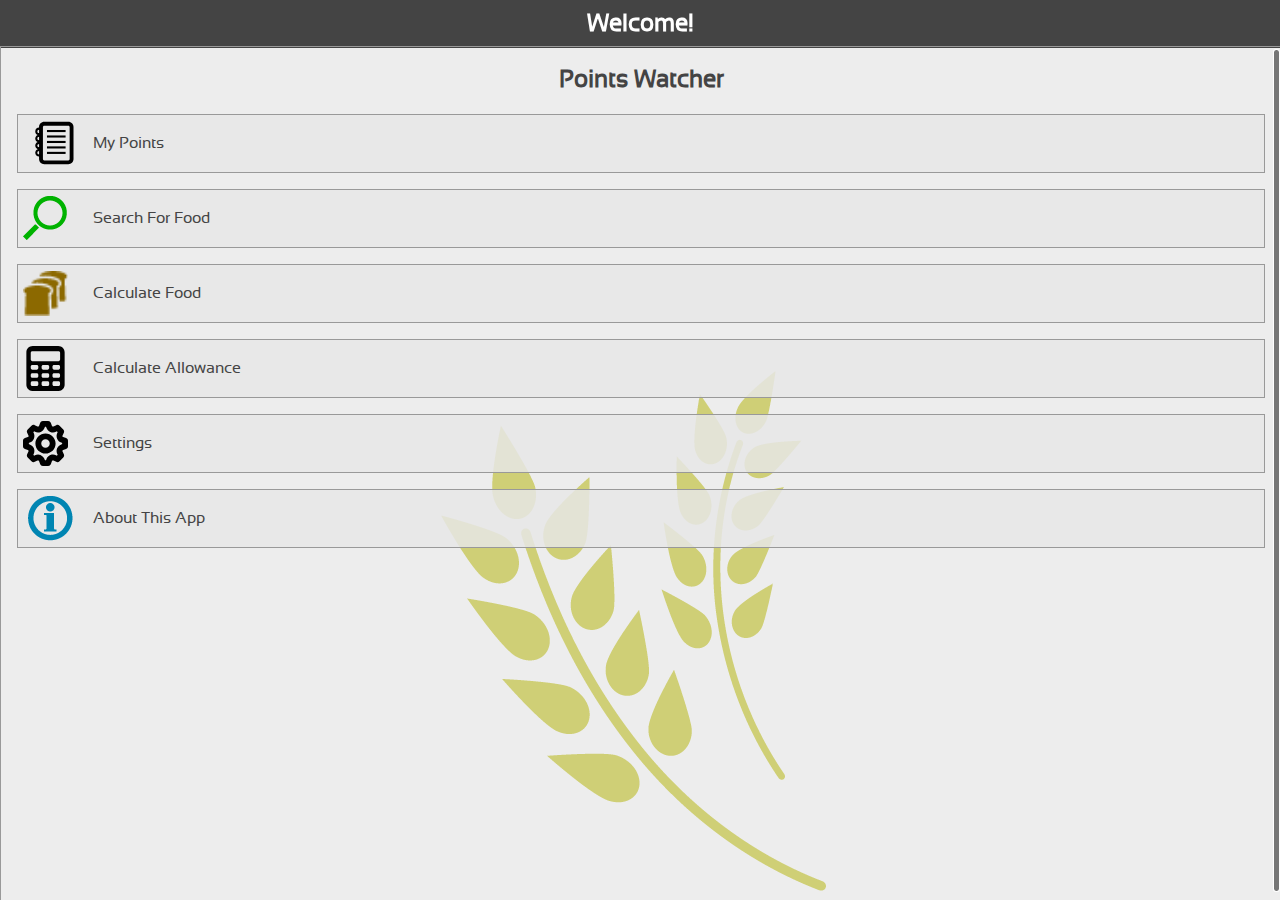
==== www/index.html @ 2113f815 "First revision" ====
<!DOCTYPE html>
<html>

    <head>
        <title>Points Watcher</title>
        <meta name="viewport" content="initial-scale=1.0; maximum-scale=1.0; minimum-scale=1.0; user-scalable=no;" />

    	<script src="js/libs/jquery1.7.1.js"></script>
        <script src="js/libs/jquery.animateEnhanced.js"></script>
    	<script src="js/libs/iscroll.js"></script>
    	<script src="js/libs/noClickDelay.js"></script>
    	<script src="js/libs/mustache.js"></script>
    	
    	<link rel="stylesheet" href="js/viewnavigator/viewnavigator.css" type="text/css" />
    	<script src="js/viewnavigator/viewnavigator.js"></script>
    	
    	<link rel="stylesheet" href="js/libs/css/activityIndicator.css" type="text/css" />
        
    	<script src="cordova.js"></script>
        <script src="js/viewAssembler.js"></script>
        <script src="js/application.js"></script>
        
        <link rel="stylesheet" href="assets/fonts/sansation/stylesheet.css" type="text/css" charset="utf-8">
        <link rel="stylesheet" href="assets/styles.css" type="text/css" charset="utf-8">
        
    </head>

    <body></body>

</html>
---- www/js/viewnavigator/viewnavigator.css ----
/*
THIS SOFTWARE IS PROVIDED BY ANDREW M. TRICE ''AS IS'' AND ANY EXPRESS OR IMPLIED
WARRANTIES, INCLUDING, BUT NOT LIMITED TO, THE IMPLIED WARRANTIES OF MERCHANTABILITY AND
FITNESS FOR A PARTICULAR PURPOSE ARE DISCLAIMED. IN NO EVENT SHALL ANDREW M. TRICE OR
CONTRIBUTORS BE LIABLE FOR ANY DIRECT, INDIRECT, INCIDENTAL, SPECIAL, EXEMPLARY, OR
CONSEQUENTIAL DAMAGES (INCLUDING, BUT NOT LIMITED TO, PROCUREMENT OF SUBSTITUTE GOODS OR
SERVICES; LOSS OF USE, DATA, OR PROFITS; OR BUSINESS INTERRUPTION) HOWEVER CAUSED AND ON
ANY THEORY OF LIABILITY, WHETHER IN CONTRACT, STRICT LIABILITY, OR TORT (INCLUDING
NEGLIGENCE OR OTHERWISE) ARISING IN ANY WAY OUT OF THE USE OF THIS SOFTWARE, EVEN IF
ADVISED OF THE POSSIBILITY OF SUCH DAMAGE.
*/


.viewNavigator_root {
	width:100%;
	height:100%;
	background-color:666666;
	overflow:hidden;
}

.viewNavigator_header {
	position:absolute;
	width:100%;
	height:46px;
	overflow:hide;
	padding:0px;
}

.viewNavigator_header_backlink {
	position:absolute;
	top:0px;
	left:0px;
	z-index:2;
	
	white-space: nowrap;
    overflow: hidden;
    text-overflow: ellipsis;
    -o-text-overflow: ellipsis;
    
    max-width:30%;
}

.viewNavigator_header_title {

	position:absolute;
	top:12px;
	left:0%;
	right:0%;
	margin-left:auto;
	margin-right:auto;
	text-align:center;
	font-weight: bold;
	color: #FFFFFF;
	white-space: nowrap;
    overflow: hidden;
    text-overflow: ellipsis;
    -o-text-overflow: ellipsis;
    
    max-width:48%;
}

.viewNavigator_headerContent {

    backface-visibility: hidden;
	-webkit-backface-visibility: hidden;
	
	transform: translate3d(0,0,0);
	-webkit-transform: translate3d(0,0,0);

	position:absolute;
}

.viewNavigator_content {
	position:absolute;
	top:46px;
	left:0px;
	right:0px;
	bottom:0px;
	overflow:hidden;
	
   backface-visibility: hidden;
	-webkit-backface-visibility: hidden;
    -webkit-transform:translate3d(0,0,0);
}


/* ANDROID BUG WORKAROUND */
.viewNavigator_content select {
	overflow:auto;
	position:relative;
    backface-visibility: auto;
	-webkit-backface-visibility: auto;
}

/*
.viewNavigator_content div {

    backface-visibility: visible;
    -webkit-backface-visibility: visible;
    -webkit-transform: translate3d(0,0,0);
}*/

.viewNavigator_contentHolder {
	position:absolute;
	top:0px;
	left:0px;
	right:0px;
	bottom:0px;
	background-color:white;
	overflow:auto;
	padding:0px;
	margin:0px;
    overflow: hidden;
	-webkit-overflow-scrolling : touch;
	min-width:100%;
	min-height:100%

    backface-visibility: hidden;
	-webkit-backface-visibility: hidden;

}

.viewNavigator_backface {
/*    backface-visibility: hidden;
	-webkit-backface-visibility: hidden;
*/
}

.viewNavigator_backButtonPosition {
	position:absolute;
	left: 5px;
	top: .6em;
}

.viewNavigator_backButton
{
	cursor:pointer;
	display: inline-block;
	white-space: nowrap;
	background-color: #ccc;
	border-radius: .2em;
	padding: 4px 10px;
	box-shadow: 0 0 1px 1px rgba(255,255,255,.8) inset, 0 1px 0 rgba(0,0,0,.3);
}

.viewNavigator_backButton:active
{
	background-color: #ddd;
}
---- www/js/libs/css/activityIndicator.css ----
.activityIndicator {
	height: 40px;
	width: 40px;
	-webkit-background-size: 40px 40px;
	margin: 0px auto;
	background-image: url("[data-uri]");
	-webkit-animation-duration: 1s;
	-webkit-animation-iteration-count: infinite;
	-webkit-animation-timing-function: linear;
	-webkit-animation-name: spinnerAnim;
}
@-webkit-keyframes spinnerAnim {
	0% { -webkit-transform: rotate(0deg); }
	100% { -webkit-transform: rotate(360deg); }
}
---- www/assets/fonts/sansation/stylesheet.css ----
/* Generated by Font Squirrel (http://www.fontsquirrel.com) on May 11, 2012 12:44:10 PM America/New_York */



@font-face {
    font-family: 'SansationRegular';
    src: url('SansationRegularWebfont.eot');
    src: url('SansationRegularWebfont.eot?#iefix') format('embedded-opentype'),
         url('SansationRegularWebfont.woff') format('woff'),
         url('SansationRegularWebfont.ttf') format('truetype'),
         url('SansationRegularWebfont.svg#SansationRegular') format('svg');
    font-weight: normal;
    font-style: normal;

}

@font-face {
    font-family: 'SansationLight';
    src: url('SansationLightWebfont.eot');
    src: url('SansationLightWebfont.eot?#iefix') format('embedded-opentype'),
         url('SansationLightWebfont.woff') format('woff'),
         url('SansationLightWebfont.ttf') format('truetype'),
         url('SansationLightWebfont.svg#SansationLight') format('svg');
    font-weight: normal;
    font-style: normal;

}

@font-face {
    font-family: 'SansationBold';
    src: url('SansationBoldWebfont.eot');
    src: url('SansationBoldWebfont.eot?#iefix') format('embedded-opentype'),
         url('SansationBoldWebfont.woff') format('woff'),
         url('SansationBoldWebfont.ttf') format('truetype'),
         url('SansationBoldWebfont.svg#SansationBold') format('svg');
    font-weight: normal;
    font-style: normal;

}

@font-face {
    font-family: 'SansationLightLightItalic';
    src: url('SansationLightItalicWebfont.eot');
    src: url('SansationLightItalicWebfont.eot?#iefix') format('embedded-opentype'),
         url('SansationLightItalicWebfont.woff') format('woff'),
         url('SansationLightItalicWebfont.ttf') format('truetype'),
         url('SansationLightItalicWebfont.svg#SansationLightLightItalic') format('svg');
    font-weight: normal;
    font-style: normal;

}

@font-face {
    font-family: 'SansationItalic';
    src: url('SansationItalicWebfont.eot');
    src: url('SansationItalicWebfont.eot?#iefix') format('embedded-opentype'),
         url('SansationItalicWebfont.woff') format('woff'),
         url('SansationItalicWebfont.ttf') format('truetype'),
         url('SansationItalicWebfont.svg#SansationItalic') format('svg');
    font-weight: normal;
    font-style: normal;

}

@font-face {
    font-family: 'SansationBoldItalic';
    src: url('SansationBoldItalicWebfont.eot');
    src: url('SansationBoldItalicWebfont.eot?#iefix') format('embedded-opentype'),
         url('SansationBoldItalicWebfont.woff') format('woff'),
         url('SansationBoldItalicWebfont.ttf') format('truetype'),
         url('SansationBoldItalicWebfont.svg#SansationBoldItalic') format('svg');
    font-weight: normal;
    font-style: normal;

}
---- www/assets/styles.css ----
* {
-webkit-touch-callout: none;
-webkit-user-select: none;
}

input,
textarea {
	-webkit-touch-callout: auto;
	-webkit-user-select: auto;
}

body {
	position:absolute;
	top:0px;
	bottom:0px;
	left:0px;
	right:0px;
	overflow: hidden;
	padding: 0px;
	margin: 0px;
	background-color:#555;
}
* {
    font-family:'SansationRegular', Arial, sans-serif;
    letter-spacing: 0;
    -webkit-tap-highlight-color: rgba(0, 0, 0, 0); 
}



.subtext {
    font-size:0.85em;
    font-color: #888;
}

.data-list {
	-webkit-touch-callout: none;
	-webkit-user-select: none;
	-khtml-user-select: none;
	-moz-user-select: none;
	-ms-user-select: none;
	user-select: none;
	overflow: hidden;
	position:relative;
	background-color: #EDEDED;
	min-height:100%;
	
	
    backface-visibility: hidden;
	-webkit-backface-visibility: hidden;
}

.data-list ul,
.data-list li {
	padding:0;
	margin:0;
	border:none;
}


.data-list ul {
	display:block;
	width:100%;
	width:100%;
	max-width:100%;
}

.data-list li {
    cursor:pointer;
    font-size:1em;
	padding:1em;
	padding-left:1em;
	padding-right:1px;
	display:block;
	border-top:1px solid #fff;
	border-bottom:1px solid #CCC;
	
    background-image:url('graphics/moreDisclosure.png');
    background-position:right center;
    background-repeat:no-repeat;
}

.listSelected {
	color:#333;
	border-top:1px solid #094C99;
	background-color: #D9D900;
}


/*ViewNavigator Styles*/

.viewNavigator_header {
    background:#444;
    color:#444;
}

.viewNavigator_header_title {
    color: white;
    font-size:1.5em;
    max-width:65%;
}

.viewNavigator_backButton {
    position:absolute;
    top:5px;
    left:5px;
    width:40px;
    color: rgba(0,0,0,0);
    height:35px;
    box-shadow: 0 0 0 0;
    background: #DEDEDE;
    border:1px solid #999;
    padding:0px;
    border-radius:0px;
    background-image:url('graphics/backArrow.png');
    background-position: 3px center;
    background-repeat:no-repeat;
}

@media only screen and (min-width:760px) {
    .viewNavigator_backButton {
        text-align:right;
        vertical-align:middle;
        padding-right:10px;
        padding-left:50px;
        padding-top:9px;
        height:26px;
        color: #444;
    }
}

.viewNavigator_backButton:active {
    background-color: #D9D900;
}

.viewNavigator_content {
    border-top:1px solid #999;
    background:#999;
    color:#444;
}

.viewNavigator_contentHolder {
    color:#444;
    background:#999;
    border-left:1px solid #999;
    border-right:1px solid #999;
}

.viewNavigator_contentHolder > div:first-child {
    min-height:100%;
    background:#EDEDED;
    /*background-image:url('graphics/wheatBg.png');
    background-position: top left;
    background-repeat:repeat;*/
    border-bottom:1px solid #444;
    border-top:1px solid #444;
}


/*APPLICATION VIEWS*/

.right {
    position:absolute;
    right:0.75em;
    top:0.5em;
}

.padded {
    padding:1em;
}

.button {
    padding:.5em;
    cursor:pointer;
    border:1px solid #999;
    background-color: #AAA;
    color: white;
    text-decoration:none;
}

.button:active {
    background-color: #D9D900;
}

.heading {
    background-color: #fff;
    color:#444;
    border-bottom:1px solid #999;
    backface-visibility: hidden;
	-webkit-backface-visibility: hidden;
    -webkit-transform:translate3d(0,0,0);
}

.warning {
    background-color: #F2DEDE;
    color:#B94A48;
    border:1px solid #EED3D7;
}

#defaultView {
    background-image:url('graphics/wheatBgNoColor.png');
    background-position: bottom center;
    background-repeat:no-repeat;
}



@media only screen and (min-width:760px) {
    #defaultView {
        background-image:url('graphics/wheatBg.png');
    }
}

#aboutView h2,
#defaultView h2 {
    display:block;
    padding:0em;
    text-align:center;
}
#aboutView div,
#defaultView div {
    display:block;
    padding:1em;
    padding-top:0em;
}

#defaultView a {
    height:100%;
    display:block;
    border:1px solid #999;
    padding:1.25em;
    text-decoration: none;
    color:#444;
    font-size:1em;
    background:rgba(230,230,230,0.85);
}

#defaultView a:active {
    background-color:#D9D900;
}

#defaultView #points {
    padding-left:75px;
    background-image:url('graphics/notebook.svg');
    background-size:45px 45px;
    background-position: 15px center;
    background-repeat:no-repeat;
}

#defaultView #search {
    padding-left:75px;
    background-image:url('graphics/search.png');
    background-position: 5px center;
    background-repeat:no-repeat;
}

#defaultView #calculate {
    padding-left:75px;
    background-image:url('graphics/bread.png');
    background-size:45px 45px;
    background-position: 5px center;
    background-repeat:no-repeat;
}

#defaultView #calculateAllowance {
    padding-left:75px;
    background-image:url('graphics/calculator.svg');
    background-size:45px 45px;
    background-position: 5px center;
    background-repeat:no-repeat;
}

#defaultView #settings {
    padding-left:75px;
    background-image:url('graphics/settings.svg');
    background-size:45px 45px;
    background-position: 5px center;
    background-repeat:no-repeat;
}

#defaultView #about {
    padding-left:75px;
    background-image:url('graphics/info.png');
    background-position: 10px center;
    background-repeat:no-repeat;
}

#aboutView {
    padding:1em;
    padding-top:0em;
	
    backface-visibility: hidden;
	-webkit-backface-visibility: hidden;
	
	transform: translate3d(0,0,0);
	-webkit-transform: translate3d(0,0,0);
}

#searchView {
    padding:1.25em;
}

#foodDetailsView {
    padding:1.0em;
}


#foodDetailsView h2 {
    padding:0em;
    margin:0em;
}

.paragraph {
    margin:0px;
    margin-bottom:1em;
    border-top:1px solid #CCC;
    padding-top:1em;
}

.paragraph_noborder {
    margin:0px;
    margin-bottom:1em;
    border: none;
    padding-top:1em;
}

.amenities {
    min-height:30px;
    font-size: 1.25em;
    padding-top:0.25em;
    padding-left:62px;
    background-repeat:no-repeat;
}

#foodMapView {
    width:100%;
    height:100%;
    position:absolute;
}

#foodMapView #foodMapContainer{
    top:0px;
    bottom:0px;
    left:0px;
    right:0px;
    position:absolute;
}

#foodMapView #footer{
    top:0px;
    height:18px;
    right:0px;
    position:absolute;
    padding:1em;
    padding-right:0.5em;
	z-index:99;
}

#search_state {
    font-size:1.25em;
    width:100%;
}


#search_searchPhrase {
    width:96%; 
    font-size:1.25em;
}

#searchButton {
    padding-left:2em;
    padding-right:2em;
}

input[type='checkbox'] { 
    width:2em;
    height:2em;
}

label {
    font-size: .8em;
    padding:.25em;
}

.searchfilter{
    padding:.25em;
}

.searchfilter .amenities {
    font-size: 1em;
}

#geoError{
    padding:1.25em;
}
#geoError div {
    padding:1.25em;
    padding-top:0px;
}
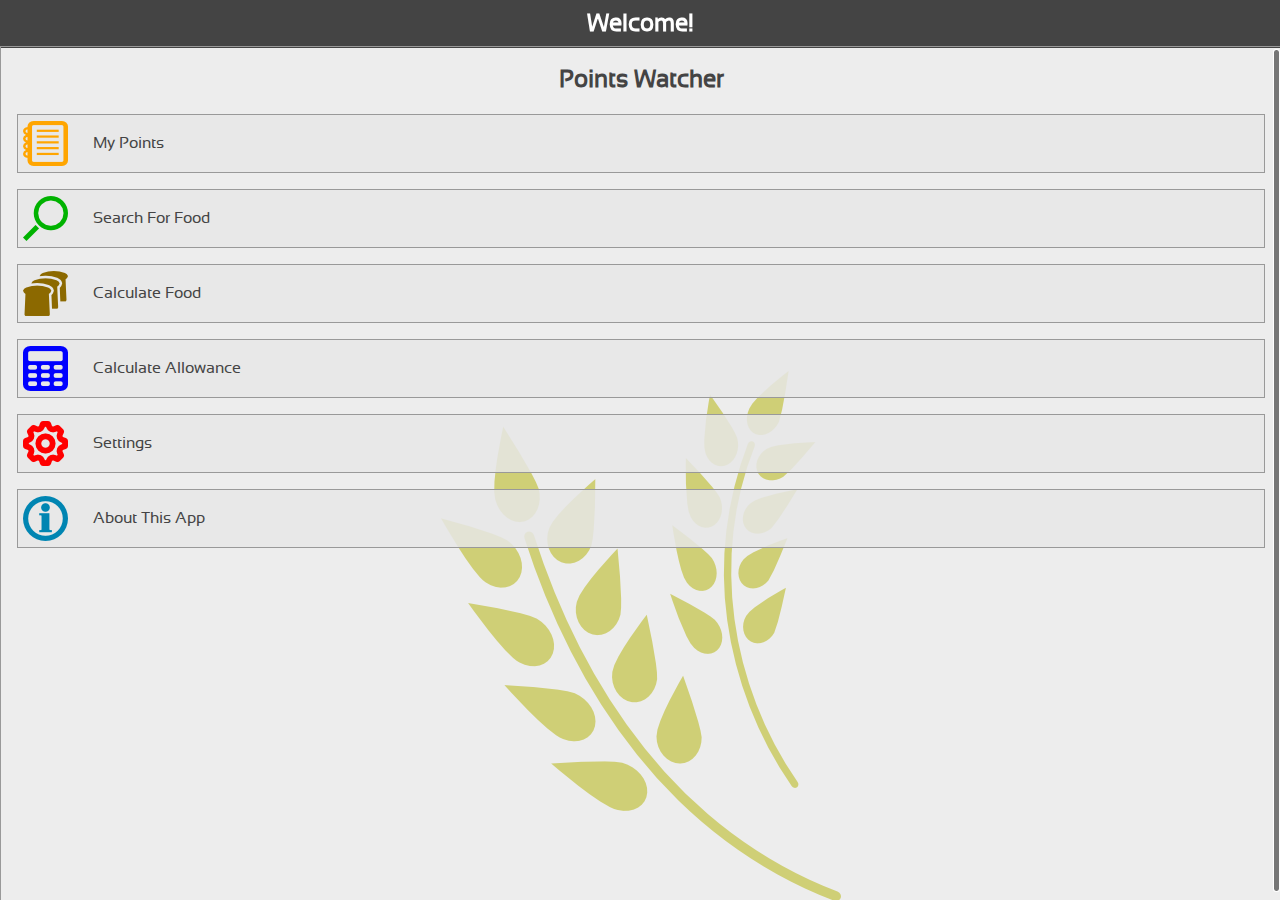
==== commit cecf1c6b: "Some super-old changes I don't remember, along with a new search function which sorts by relevance a" ====
--- a/www/index.html
+++ b/www/index.html
@@ -15,6 +15,10 @@
     	<script src="js/viewnavigator/viewnavigator.js"></script>
     	
     	<link rel="stylesheet" href="js/libs/css/activityIndicator.css" type="text/css" />
+
+        <script src="js/fooddatabase/ArrayDatabase.js"></script>
+        <script type="text/javascript" charset="utf-8" src="SQLitePlugin.js"></script>
+        <script src="js/fooddatabase/SQLDatabase.js"></script>
         
     	<script src="cordova.js"></script>
         <script src="js/viewAssembler.js"></script>
--- a/www/assets/styles.css
+++ b/www/assets/styles.css
@@ -239,53 +239,37 @@
 }
 
 #defaultView a:active {
-    background-color:#D9D900;
+    background-color: #D9D900;
+}
+
+#defaultView .defaultButton {
+    padding-left:75px;
+    background-position: 5px center;
+    background-repeat:no-repeat;
 }
 
 #defaultView #points {
-    padding-left:75px;
-    background-image:url('graphics/notebook.svg');
-    background-size:45px 45px;
-    background-position: 15px center;
-    background-repeat:no-repeat;
+    background-image:url('graphics/notebook.png');
 }
 
 #defaultView #search {
-    padding-left:75px;
     background-image:url('graphics/search.png');
-    background-position: 5px center;
-    background-repeat:no-repeat;
 }
 
 #defaultView #calculate {
-    padding-left:75px;
     background-image:url('graphics/bread.png');
-    background-size:45px 45px;
-    background-position: 5px center;
-    background-repeat:no-repeat;
 }
 
 #defaultView #calculateAllowance {
-    padding-left:75px;
-    background-image:url('graphics/calculator.svg');
-    background-size:45px 45px;
-    background-position: 5px center;
-    background-repeat:no-repeat;
+    background-image:url('graphics/calculator.png');
 }
 
 #defaultView #settings {
-    padding-left:75px;
-    background-image:url('graphics/settings.svg');
-    background-size:45px 45px;
-    background-position: 5px center;
-    background-repeat:no-repeat;
+    background-image:url('graphics/settings.png');
 }
 
 #defaultView #about {
-    padding-left:75px;
     background-image:url('graphics/info.png');
-    background-position: 10px center;
-    background-repeat:no-repeat;
 }
 
 #aboutView {
